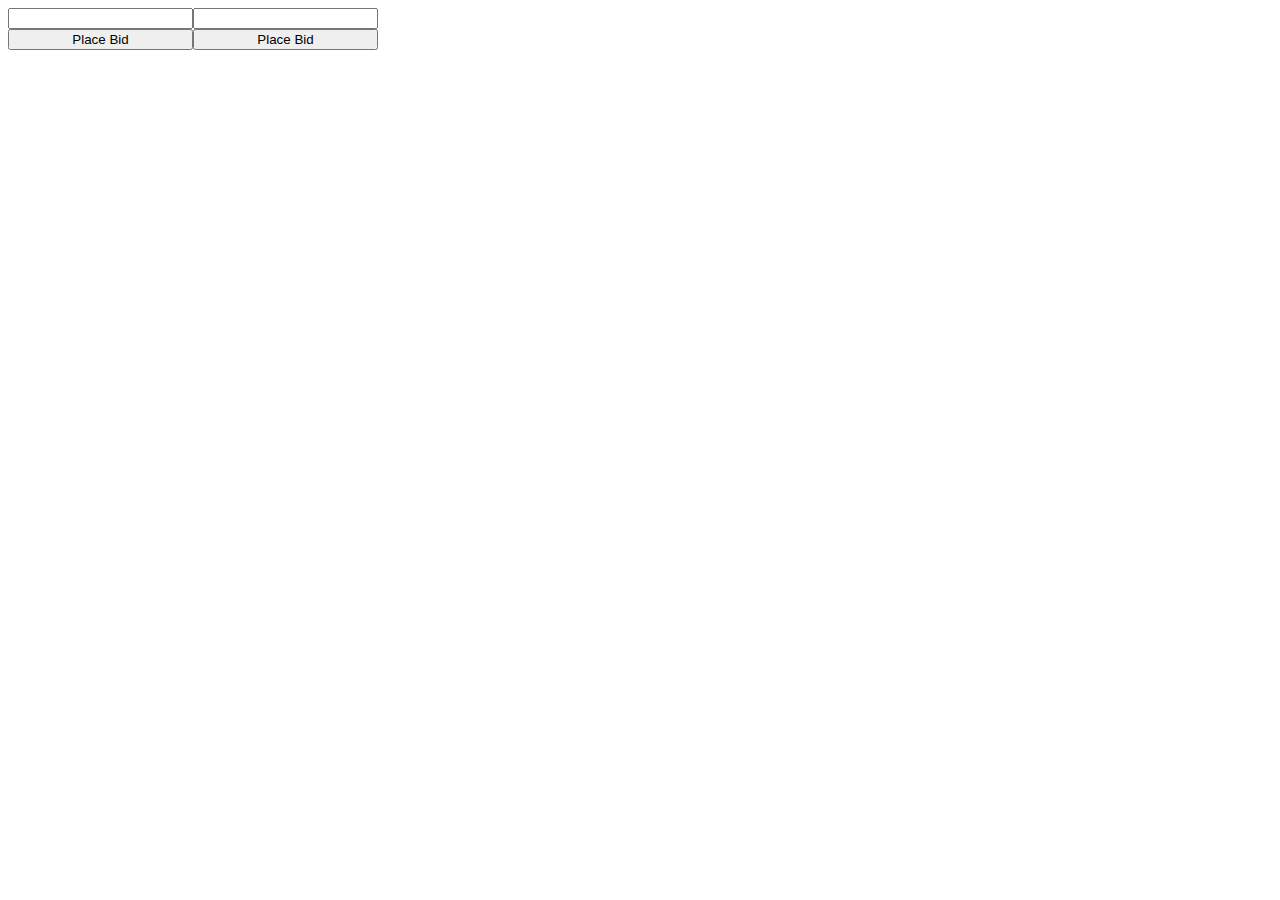
==== biddingapp/index.html @ 235b8951 "merging local lab projects" ====
<!DOCTYPE html>
<html>
    <head>
        <title>Bidding App</title>
        <link rel="stylesheet" href="style.css">
        <script src="main.js" defer></script>
    </head>
    <body>
        <div class="bidder">
            <input id="input1" class="bid">
            <button onclick="addBid1()">Place Bid</button>
            <ul id="array1">

            </ul>
        </div>
        <div class="bidder">
            <input id="input2" class="bid">
            <button onclick="addBid2()">Place Bid</button>
            <ul id="array2">

            </ul>
        </div>
    </body>
</html>
---- biddingapp/style.css ----
.bidder {
    display: flex;
    flex-direction: column;
}

body {
    display:flex;
    flex-direction: row;
}
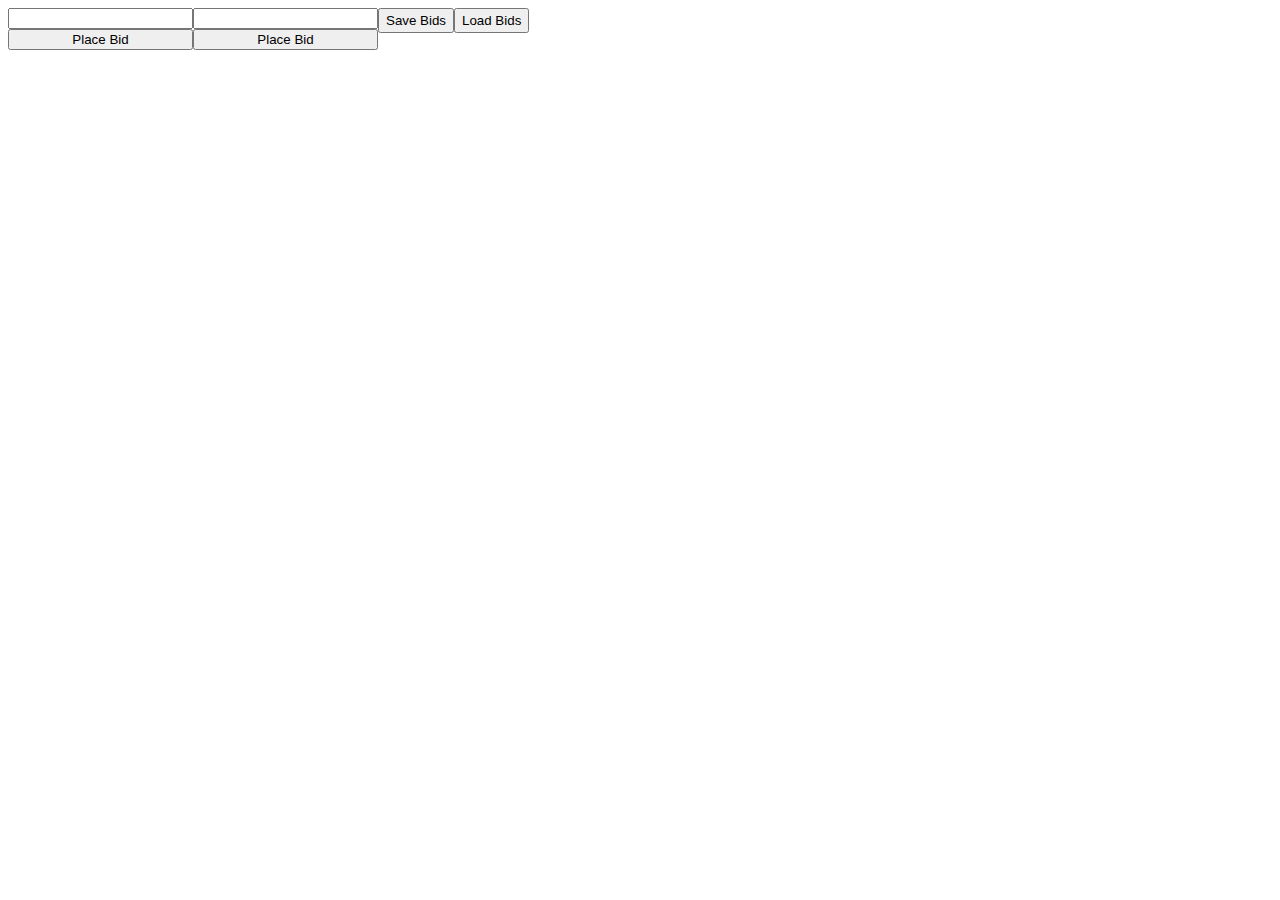
==== commit 9f4648a1: "added addbid functions to bidding app, save/load funcs are still buggy" ====
--- a/biddingapp/index.html
+++ b/biddingapp/index.html
@@ -20,5 +20,7 @@
 
             </ul>
         </div>
+        <button id="save" onclick="saveBids()">Save Bids</button>
+        <button id="load" onclick="loadBids()">Load Bids</button>
     </body>
 </html>--- a/biddingapp/style.css
+++ b/biddingapp/style.css
@@ -6,4 +6,12 @@
 body {
     display:flex;
     flex-direction: row;
+}
+
+#save {
+    height:25px;
+}
+
+#load {
+    height:25px;
 }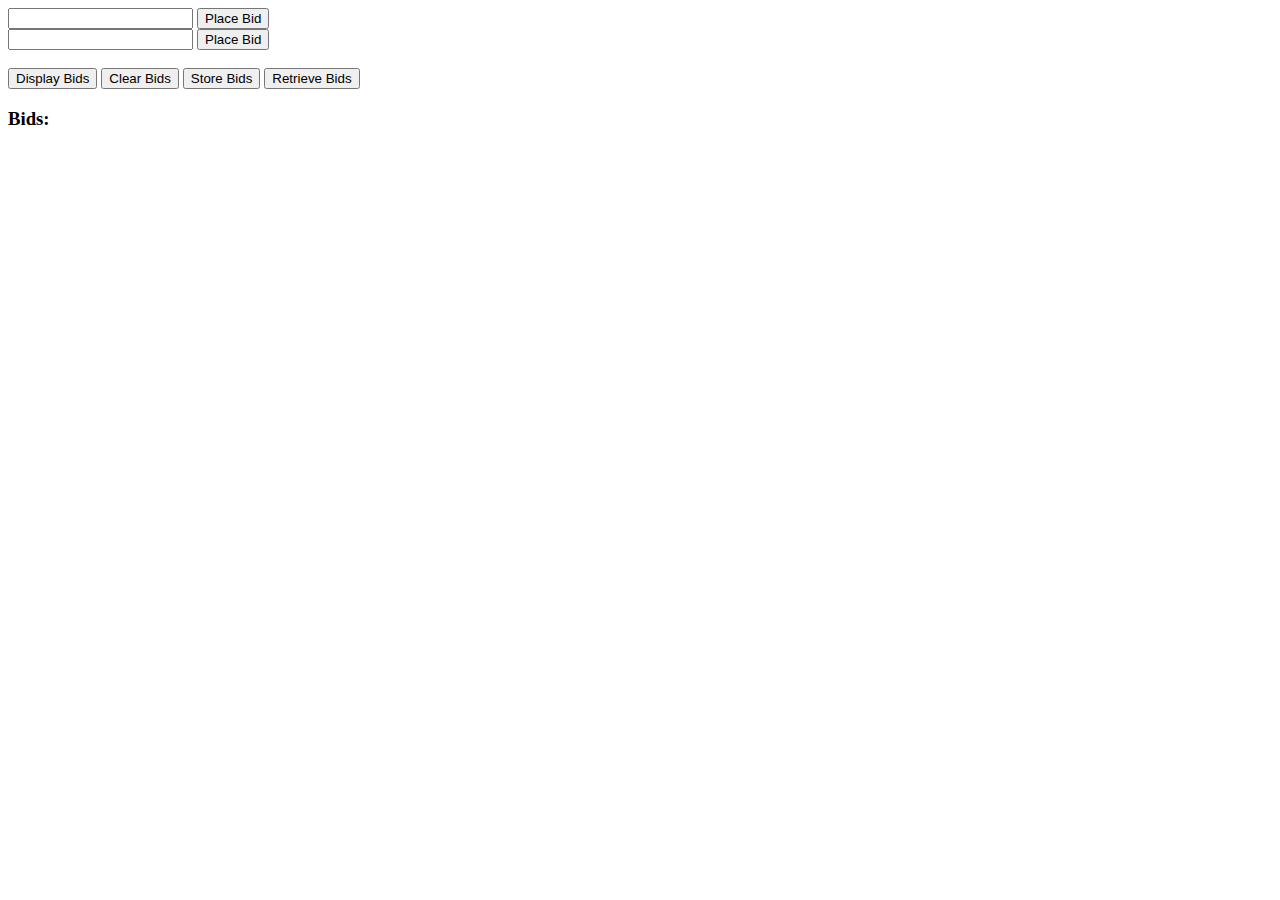
==== commit 2f48bfc4: "bidding app done" ====
--- a/biddingapp/index.html
+++ b/biddingapp/index.html
@@ -1,26 +1,31 @@
 <!DOCTYPE html>
-<html>
-    <head>
-        <title>Bidding App</title>
-        <link rel="stylesheet" href="style.css">
-        <script src="main.js" defer></script>
-    </head>
-    <body>
-        <div class="bidder">
-            <input id="input1" class="bid">
-            <button onclick="addBid1()">Place Bid</button>
-            <ul id="array1">
+<html lang="en">
+<head>
+    <meta charset="UTF-8">
+    <meta name="viewport" content="width=device-width, initial-scale=1.0">
+    <title>Bidding App with Local Storage</title>
+    <link href="style.css" rel="stylesheet">
+</head>
+<body>
+    
+    <input type="number" id="bidInput1">
+    <button id="placeBid1" onclick="addBid('bidInput1')">Place Bid</button>
+    <br>
+    <input type="number" id="bidInput2">
+    <button id="placeBid2" onclick="addBid('bidInput2')">Place Bid</button>
+    <br><br>
+    <button id="displayBids" onclick="showBids()">Display Bids</button>
+    <button id="clearBids" onclick="deleteBids()">Clear Bids</button>
+    <button id="storeBids" onclick="storeBids()">Store Bids</button>
+    <button id="retrieveBids" onclick="retrieveBids()">Retrieve Bids</button>
+    <br>
+    <h3>Bids:</h3>
+    <div id="bidOutput"></div>
 
-            </ul>
-        </div>
-        <div class="bidder">
-            <input id="input2" class="bid">
-            <button onclick="addBid2()">Place Bid</button>
-            <ul id="array2">
 
-            </ul>
-        </div>
-        <button id="save" onclick="saveBids()">Save Bids</button>
-        <button id="load" onclick="loadBids()">Load Bids</button>
-    </body>
+
+
+    
+    <script src="main.js"></script>
+</body>
 </html>